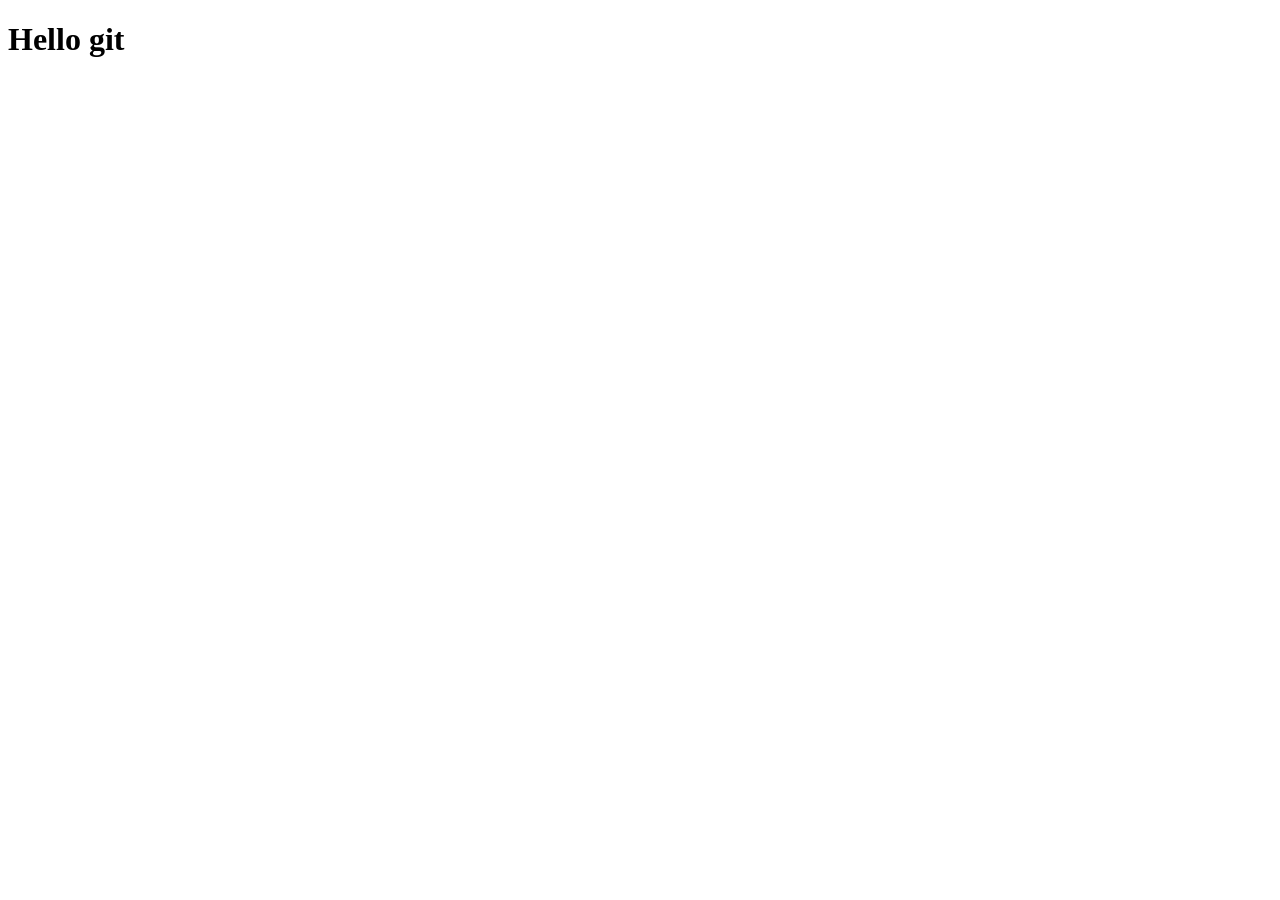
==== index.html @ b8cf5cfa "Init" ====
<!DOCTYPE html>
<html lang="en">
<head>
    <meta charset="UTF-8">
    <meta name="viewport" content="width=device-width, initial-scale=1.0">
    <title>git intro</title>
</head>
<body>
    <h1>Hello git</h1>
</body>
</html>
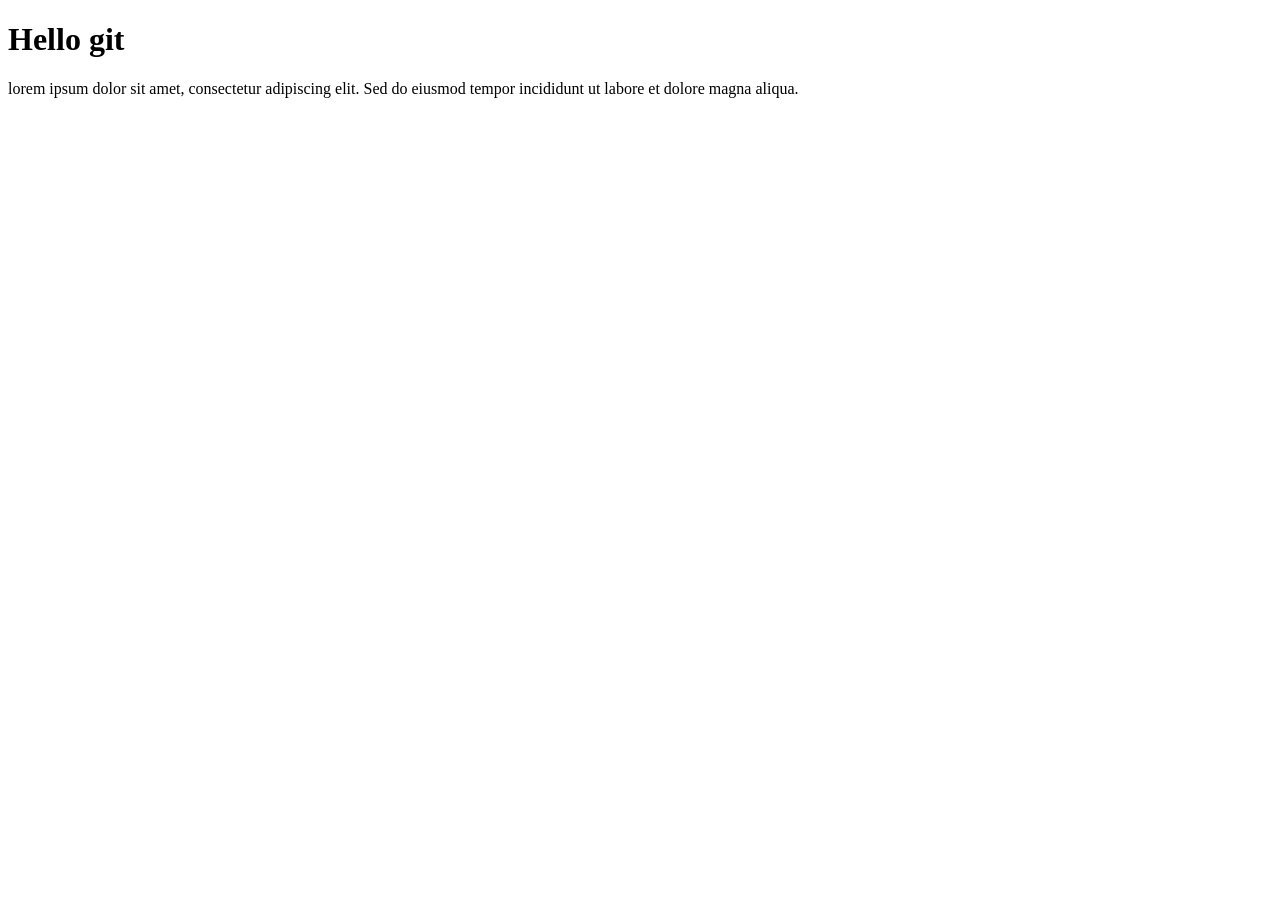
==== commit e8422733: "Added Contact information" ====
--- a/index.html
+++ b/index.html
@@ -7,5 +7,6 @@
 </head>
 <body>
     <h1>Hello git</h1>
+    <p>lorem ipsum dolor sit amet, consectetur adipiscing elit. Sed do eiusmod tempor incididunt ut labore et dolore magna aliqua.</p>
 </body>
 </html>
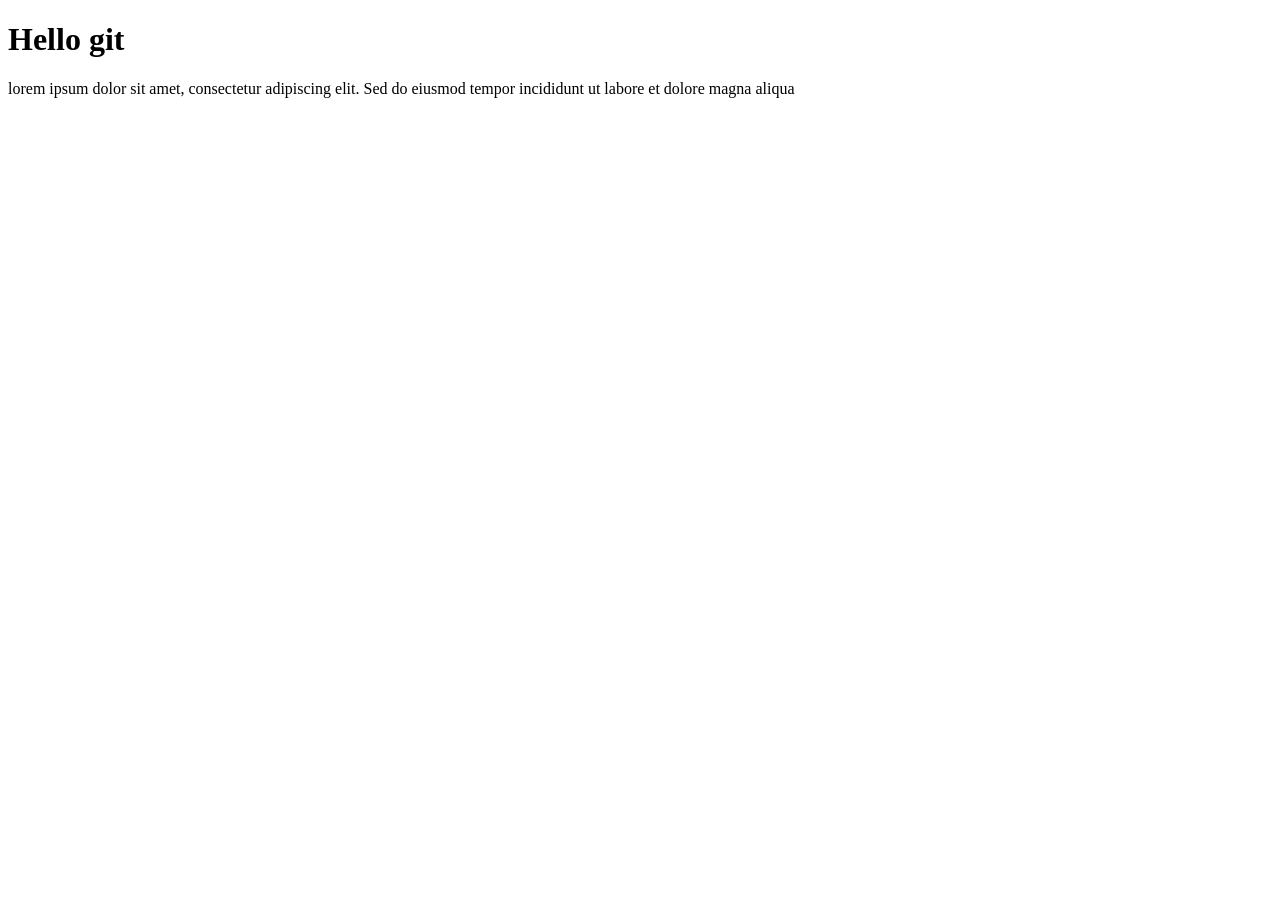
==== commit 241b2800: "Added contact information" ====
--- a/index.html
+++ b/index.html
@@ -7,6 +7,6 @@
 </head>
 <body>
     <h1>Hello git</h1>
-    <p>lorem ipsum dolor sit amet, consectetur adipiscing elit. Sed do eiusmod tempor incididunt ut labore et dolore magna aliqua.</p>
+    <p>lorem ipsum dolor sit amet, consectetur adipiscing elit. Sed do eiusmod tempor incididunt ut labore et dolore magna aliqua</p>
 </body>
 </html>
